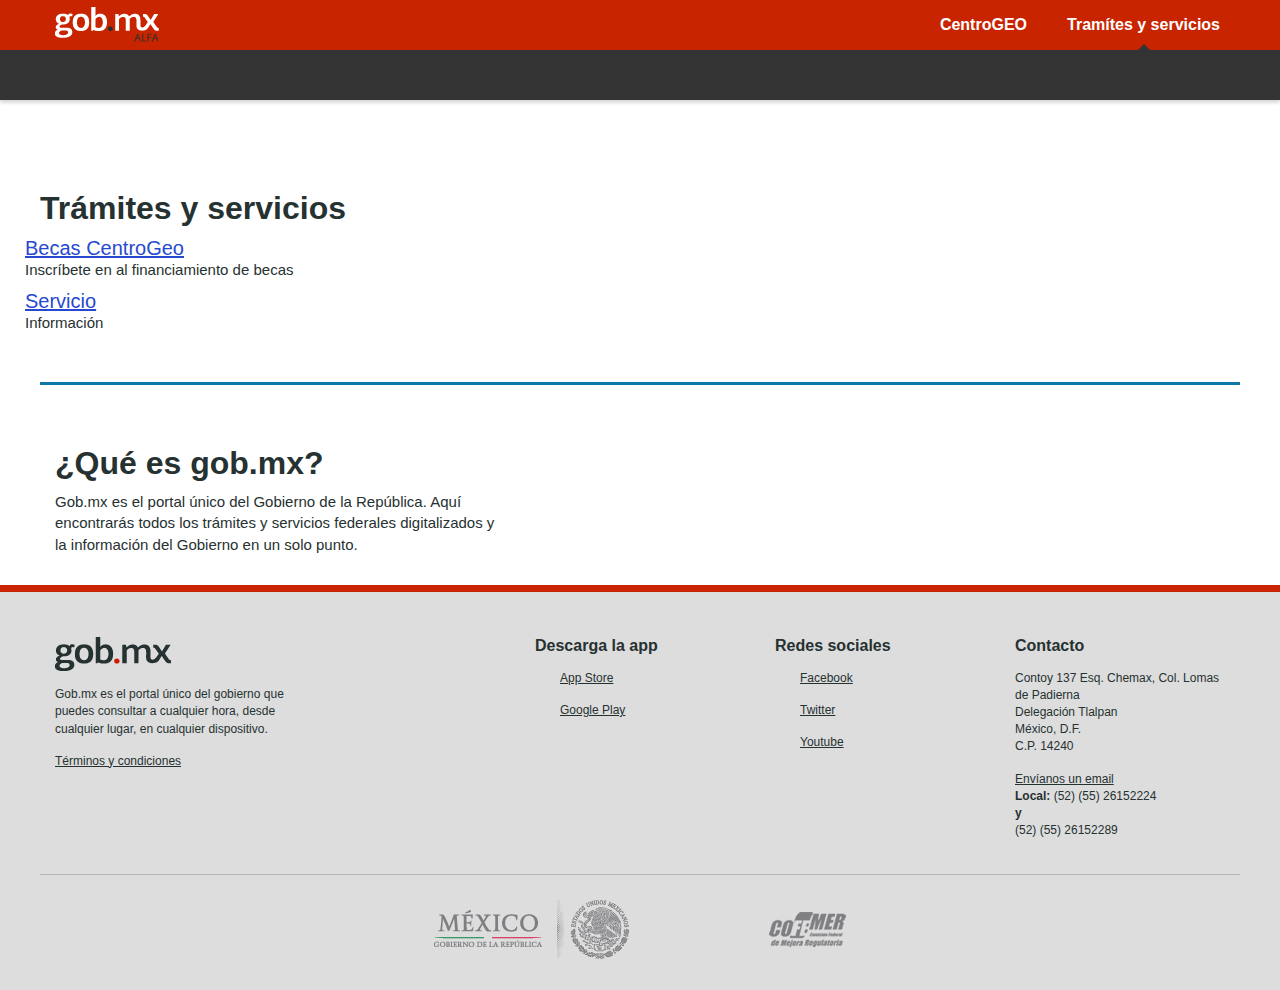
==== index.html @ 92740a18 "first commit" ====
<!DOCTYPE html>
<html lang="es">
  <head>
    <title>Tramítes CentroGeo</title>
    <meta charset="utf-8">

    <!-- Soporte para usar HTML5 en IE8 -->
    <!--[if lt IE 9]><script src="/assets/js/vendor/html5.js"></script><![endif]-->

    <!-- CSS -->
    <link href="./css/gobmx.css" rel="stylesheet">

  </head>


  <body>


        <!-- Header -->
  <header class="gobmx-header">
    <div class="network-nav">
      <div class="container">
        <div class="logo">
          <a href="http://alfa.gob.mx/">
            <img alt="Gob.mx" src="./images/gobmx/logos/gobmx-top.png">
          </a>
        </div>
        <nav>
          <ul>
            <li>
              <a href="http://centrogeo.org.mx/es/" target="_blank">CentroGEO</a>
            </li>
            <li>
              <a class="current" href="http://www.gob.mx/" target="_blank">Tramítes y servicios</a>
            </li>
          </ul>
        </nav>
      </div>
    </div>
    <div class="top-nav">
      <div class="container">
      <!--
        <nav>
          <ul>
            <li>
              <a href="#">Otro enlace 1</a>
            </li>
            <li>
              <a href="#">Otro enlace 2</a>
            </li>
            <li>
              <a href="#">Otro enlace 3</a>
            </li>
          </ul>
        </nav>
        -->
      </div>
    </div>
  </header>


    <link href="./css/estiloindex.css" rel="stylesheet">
    <!-- Contenido -->
    <div class="page">
     
          <div class="latest-process">
                <div class="container">
                  <!-- end buscador -->
                  <h1>Trámites y servicios</h1>
                  <div class="list">
                  <div class="row">
                  <div class="item">
                  <a href="./contenido/info_beca.html">Becas CentroGeo</a>
                  <p>Inscríbete en al financiamiento de becas</p>
                  </div>
                  <div class="item">
                  <a href="#">Servicio</a>
                  <p>Información</p>
                  </div>
                  </div>
                  </div>
                </div>
           </div>
      </div>

      <div class="about">
        <div class="container">
          <div class="row">
            <div class="fl_left">
              <h1>¿Qué es gob.mx?</h1>
              <p>Gob.mx es el portal único del Gobierno de la República. Aquí encontrarás todos los trámites y servicios federales digitalizados y la información del Gobierno en un solo punto.</p>
            </div>
          <div class="fl_right">
            <!-- Survey -->
            <div class="survey">
                <!-- Section title 
                <h4>Participa en la consulta</h4>
                -->
              <!--
              <div class="topic">
                
                  <div class="question">¿A qué categoría pertenece el trámite de Cartilla Militar?</div>
                  <input id="question_id" name="question_id" type="hidden" value="537a92cc2bbfbb9173000030">
                  <input id="question_title" name="question_title" type="hidden" value="Cartilla Militar">
               
                <div class="answers">
                  <ul>
                  <li data-answer-id="537a92cc2bbfbb9173000031">Trámites de identificación personal.</li>
                  <li data-answer-id="537a92cc2bbfbb9173000032">Cumplimiento con el Servicio Militar.</li>
                  <li data-answer-id="537a92cc2bbfbb9173000033">Trámites de la Secretaría de la Defensa Nacional (SEDENA)</li>
                  </ul>
                </div>
              
                <div class="form_msg"></div>
               
                <div class="send_form">
                  <button class="btn btn-primary btn-medium send_survey">
                  Enviar
                  </button>
                </div>
              </div>
              -->
              <!-- Chart -->
              <div id="chart"></div>
            </div>
            </div>
          </div>
        </div>
     

    </div>



   



      <!-- Footer -->
  <footer class="gobmx-footer">
    <div class="container">
      <div class="contact-methods">
        <div class="way about">
          <div class="wrap">
            <div class="logo">
              <a href="http://alfa.gob.mx/">
                <img alt="Gob.mx" src="./images/gobmx/logos/gobmx-bottom.png">
              </a>
            </div>
            <p>Gob.mx es el portal único del gobierno que<br />puedes consultar a cualquier hora, desde<br />cualquier lugar, en cualquier dispositivo.</p>
            <p class="privacy">
              <a href="http://alfa.gob.mx/terminos-y-condiciones">Términos y condiciones</a>
            </p>
          </div>
        </div>
        <div class="way">
          <div class="wrap">
            <h3>Descarga la app</h3>
            <ul>
              <li>
                <a class="apple" href="#">App Store</a>
              </li>
              <li>
                <a class="google" href="#">Google Play</a>
              </li>
            </ul>
          </div>
        </div>
        <div class="way">
          <div class="wrap">
            <h3>Redes sociales</h3>
            <ul>
              <li>
                <a class="fb" href="https://facebook.com/gobmx" target="_blank">Facebook</a>
              </li>
              <li>
                <a class="tw" href="https://twitter.com/gobmx_beta" target="_blank">Twitter</a>
              </li>
              <li>
                <a class="yt" href="http://www.youtube.com/gobiernorepublicamx" target="_blank">Youtube</a>
              </li>
            </ul>
          </div>
        </div>
        <div class="way">
          <div class="wrap">
            <h3>Contacto</h3>
            <p>
              Contoy 137 Esq. Chemax, Col. Lomas de Padierna
              <br>
              Delegación Tlalpan
              <br>
              México, D.F.
              <br>
              C.P. 14240
            </p>
            <p>
              <a class="email" href="http://alfa.gob.mx/contacto">Envíanos un email</a>
              <br>
              <strong>Local:</strong>
               (52) (55) 26152224 
              <br>
              <strong>y</strong>
              <br>
              (52) (55) 26152289
            </p>
          </div>
        </div>
      </div>
      <div class="bottom-nav">
        <div>
          <div class="logo">
            <a href="http://www.presidencia.gob.mx/" target="_blank">
              <img alt="México - Gobierno de la República" src="./images/gobmx/logos/presidencia-bottom.png">
            </a>
          </div>
          <div class="logo">
            <a href="http://www.cofemer.gob.mx/" target="_blank">
              <img alt="COFEMER" src="./images/gobmx/logos/cofemer-bottom.png">
            </a>
          </div>
        </div>
      </div>
    </div>
  </footer>

    <!-- JS -->
    <script src="../js/vendor/jquery-1.10.2.min.js"></script>
    <script src="../js/vendor/bootstrap.js"></script>

  </body>
</html>
---- css/gobmx.css ----
@import url(../css/vendor/bootstrap.css);
/**
 * -------------------------
 * @section Generals
 * @info    This properties are for entire front-end and we could use whenever
 * -------------------------
*/
body {
  font-family: "Open Sans", sans-serif;
  font-size: 15px;
  line-height: 1.42857;
  color: #263131; }

/**
 * -------------------------
 * @info Page
 * -------------------------
*/
.page {
  margin-top: 30px; }
  .page .container {
    padding: 0;
    max-width: 1200px;
    width: 100%; }

/**
 * -------------------------
 * @info Misc
 * -------------------------
*/
img {
  -ms-interpolation-mode: bicubic;
  border: none; }

.preloader {
  padding: 10px 0; }

/**
 * -------------------------
 * @info Links
 * -------------------------
*/
a {
  color: #2649d0;
  text-decoration: none; }
  a:hover {
    color: #2649d0;
    text-decoration: underline; }

/**
 * -------------------------
 * @section Header
 * -------------------------
*/
.gobmx-header {
  font-weight: 700; }
  .gobmx-header > div {
    z-index: 2000;
    height: 50px; }
  .gobmx-header .container {
    width: 100%;
    max-width: 1200px;
    padding: 0; }
  .gobmx-header li {
    margin: 0 15px; }
    .gobmx-header li a {
      color: white;
      font-size: 16px;
      display: block;
      padding: 0 5px;
      line-height: 50px; }
  .gobmx-header .network-nav {
    background: #c92400; }
    .gobmx-header .network-nav .logo {
      margin: 7px 0 0 15px; }
    .gobmx-header .network-nav nav a {
      position: relative; }
      .gobmx-header .network-nav nav a.current:after {
        display: block; }
      .gobmx-header .network-nav nav a:after {
        content: "";
        position: absolute;
        left: 50%;
        margin-left: -15px;
        width: 0;
        height: 0;
        border-left: 15px solid transparent;
        border-right: 15px solid transparent;
        border-bottom: 15px solid #333333;
        border-top: 15px solid transparent;
        bottom: -9px;
        display: none; }
  .gobmx-header .top-nav {
    background: #333333;
    -webkit-box-shadow: 0 3px 3px rgba(0, 0, 0, 0.15);
    -moz-box-shadow: 0 3px 3px rgba(0, 0, 0, 0.15);
    box-shadow: 0 3px 3px rgba(0, 0, 0, 0.15); }
    .gobmx-header .top-nav.fixed {
      position: fixed;
      margin-top: 0; }

/**
 * -------------------------
 * @section Footer
 * -------------------------
*/
.gobmx-footer {
  border-top: 7px solid #c92400;
  background: #dddddd;
  position: relative;
  padding: 45px 0 25px 0;
  display: block;
  margin-top: 20px; }
  .gobmx-footer .container {
    width: 100%;
    max-width: 1200px;
    padding: 0; }
  .gobmx-footer .contact-methods {
    padding-bottom: 35px; }
    .gobmx-footer .contact-methods .way {
      width: 20%;
      font-size: 12px; }
      .gobmx-footer .contact-methods .way.about {
        width: 40%; }
      .gobmx-footer .contact-methods .way a, .gobmx-footer .contact-methods .way span {
        color: #263131;
        text-decoration: underline; }
      .gobmx-footer .contact-methods .way .wrap {
        padding: 0 15px; }
        .gobmx-footer .contact-methods .way .wrap p {
          padding-top: 15px;
          margin-bottom: 0; }
        .gobmx-footer .contact-methods .way .wrap h3 {
          color: #263131;
          font-size: 16px;
          margin: 0; }
        .gobmx-footer .contact-methods .way .wrap ul {
          padding-top: 5px; }
          .gobmx-footer .contact-methods .way .wrap ul li {
            padding-top: 15px; }
          .gobmx-footer .contact-methods .way .wrap ul a {
            padding-left: 25px;
            min-height: 16px;
            background: no-repeat left top; }
        .gobmx-footer .contact-methods .way .wrap .apple {
          background-image: url("/assets/images/gobmx/icons/apple-ft.png"); }
        .gobmx-footer .contact-methods .way .wrap .google {
          background-image: url("/assets/images/gobmx/icons/google-ft.png"); }
        .gobmx-footer .contact-methods .way .wrap .fb {
          background-image: url("/assets/images/gobmx/icons/fb-ft.png"); }
        .gobmx-footer .contact-methods .way .wrap .tw {
          background-image: url("/assets/images/gobmx/icons/tw-ft.png"); }
        .gobmx-footer .contact-methods .way .wrap .yt {
          background-image: url("/assets/images/gobmx/icons/yt-ft.png"); }
        .gobmx-footer .contact-methods .way .wrap .email {
          background: url("/assets/gobmx/icons/email-ft.png") no-repeat right top;
          min-height: 16px;
          padding-right: 20px;
          text-decoration: underline; }
  .gobmx-footer .bottom-nav {
    border-top: 1px solid #b7b7b7;
    padding-top: 25px;
    text-align: center; }
    .gobmx-footer .bottom-nav .logo {
      margin: 0 70px; }

/**
 * -------------------------
 * @info Tabs
 * -------------------------
*/
.nav-tabs {
  border-bottom: 1px solid #dddddd; }
  .nav-tabs > li > a {
    border: 1px solid #dddddd;
    border-bottom: 0;
    -webkit-border-radius: 0;
    -moz-border-radius: 0;
    border-radius: 0;
    background-color: #f9f9f9;
    color: #263131;
    padding: 18px 25px;
    margin-right: -1px; }
    .nav-tabs > li > a:hover {
      border: 1px solid #dddddd; }
  .nav-tabs > li.active > a, .nav-tabs > li.active > a:hover, .nav-tabs > li.active > a:focus {
    border-top-color: #c92400;
    background-color: white;
    color: #c92400; }

/**
 * -------------------------
 * @info Tab content
 * -------------------------
*/
.tab-content {
  border: 1px solid #dddddd;
  border-top: 0;
  padding: 15px; }
  .tab-content > .tab-pane > p:last-child, .tab-content > .tab-pane > ul:last-child, .tab-content > .tab-pane > ol:last-child, .tab-content > .tab-pane > blockquote:last-child, .tab-content > .tab-pane > .form-control:last-child, .tab-content > .tab-pane > .table:last-child, .tab-content > .tab-pane > .navbar:last-child, .tab-content > .tab-pane > .jumbotron:last-child, .tab-content > .tab-pane > .alert:last-child, .tab-content > .tab-pane > .panel:last-child, .tab-content > .tab-pane > .list-group:last-child, .tab-content > .tab-pane > .well:last-child, .tab-content > .tab-pane > .progress:last-child, .tab-content > .tab-pane > .progress:last-child, .tab-content > .tab-pane > .page:last-child, .tab-content > .tab-pane > .page > .container > *:last-child,
  .tab-content > .tab-pane form > .form-group:last-child,
  .tab-content > .tab-pane form > .help-block:last-child,
  .tab-content > .tab-pane .form-group > .help-block:last-child, .tab-content > .tab-pane > .table-responsive:last-child > .table {
    margin-bottom: 0; }
  .tab-content > .tab-pane > .page {
    margin-top: 0; }

/**
 * -------------------------
 * @info Dropdown menu
 * -------------------------
*/
.dropdown-menu > li > a:hover, .dropdown-menu > li > a:focus {
  background-color: #1a79a7;
  color: white; }

/**
 * -------------------------
 * @section Generals
 * -------------------------
*/
.no-border {
  border: none !important; }

.no-border-top {
  border-top: none !important; }

.no-border-left {
  border-left: none !important; }

.no-border-right {
  border-right: none !important; }

.no-border-bottom {
  border-bottom: none !important; }

.no-margin {
  margin: 0px !important; }

.no-margin-right {
  margin-right: 0px !important; }

.no-margin-left {
  margin-left: 0px !important; }

.no-margin-bottom {
  margin-bottom: 0px !important; }

.no-margin-top {
  margin-top: 0px !important; }

.no-padding {
  padding: 0px !important; }

.no-padding-top {
  padding-top: 0px !important; }

.no-padding-left {
  padding-left: 0px !important; }

.no-padding-right {
  padding-right: 0px !important; }

.no-padding-bottom {
  padding-bottom: 0px !important; }

.gobmx-header ul, .gobmx-footer .contact-methods .way .wrap ul {
  margin: 0;
  padding: 0;
  list-style-type: none; }

/**
 * -------------------------
 * @info Buttons
 * -------------------------
*/
.btn {
  -webkit-border-radius: 0;
  -moz-border-radius: 0;
  border-radius: 0;
  outline: none !important;
  padding: 8px 20px; }
  .btn.disabled, .btn.disabled:hover, .btn.disabled:focus, .btn.disabled:active, .btn.disabled.active, .btn[disabled], .btn[disabled]:hover, .btn[disabled]:focus, .btn[disabled]:active, .btn[disabled].active, fieldset[disabled] .btn, fieldset[disabled] .btn:hover, fieldset[disabled] .btn:focus, fieldset[disabled] .btn:active, fieldset[disabled] .btn.active {
    opacity: 1;
    filter: alpha(opacity=100); }
    .btn.disabled.btn-default, .btn.disabled:hover.btn-default, .btn.disabled:focus.btn-default, .btn.disabled:active.btn-default, .btn.disabled.active.btn-default, .btn[disabled].btn-default, .btn[disabled]:hover.btn-default, .btn[disabled]:focus.btn-default, .btn[disabled]:active.btn-default, .btn[disabled].active.btn-default, fieldset[disabled] .btn.btn-default, fieldset[disabled] .btn:hover.btn-default, fieldset[disabled] .btn:focus.btn-default, fieldset[disabled] .btn:active.btn-default, fieldset[disabled] .btn.active.btn-default {
      background: white;
      color: #dddddd; }
    .btn.disabled.btn-primary, .btn.disabled:hover.btn-primary, .btn.disabled:focus.btn-primary, .btn.disabled:active.btn-primary, .btn.disabled.active.btn-primary, .btn[disabled].btn-primary, .btn[disabled]:hover.btn-primary, .btn[disabled]:focus.btn-primary, .btn[disabled]:active.btn-primary, .btn[disabled].active.btn-primary, fieldset[disabled] .btn.btn-primary, fieldset[disabled] .btn:hover.btn-primary, fieldset[disabled] .btn:focus.btn-primary, fieldset[disabled] .btn:active.btn-primary, fieldset[disabled] .btn.active.btn-primary {
      background: #45afe2;
      border-color: #45afe2; }
    .btn.disabled.btn-secondary, .btn.disabled:hover.btn-secondary, .btn.disabled:focus.btn-secondary, .btn.disabled:active.btn-secondary, .btn.disabled.active.btn-secondary, .btn[disabled].btn-secondary, .btn[disabled]:hover.btn-secondary, .btn[disabled]:focus.btn-secondary, .btn[disabled]:active.btn-secondary, .btn[disabled].active.btn-secondary, fieldset[disabled] .btn.btn-secondary, fieldset[disabled] .btn:hover.btn-secondary, fieldset[disabled] .btn:focus.btn-secondary, fieldset[disabled] .btn:active.btn-secondary, fieldset[disabled] .btn.active.btn-secondary {
      background: #849f9f;
      border-color: #849f9f; }
    .btn.disabled.btn-success, .btn.disabled:hover.btn-success, .btn.disabled:focus.btn-success, .btn.disabled:active.btn-success, .btn.disabled.active.btn-success, .btn[disabled].btn-success, .btn[disabled]:hover.btn-success, .btn[disabled]:focus.btn-success, .btn[disabled]:active.btn-success, .btn[disabled].active.btn-success, fieldset[disabled] .btn.btn-success, fieldset[disabled] .btn:hover.btn-success, fieldset[disabled] .btn:focus.btn-success, fieldset[disabled] .btn:active.btn-success, fieldset[disabled] .btn.active.btn-success {
      background: #9fd79e;
      border-color: #9fd79e; }
    .btn.disabled.btn-warning, .btn.disabled:hover.btn-warning, .btn.disabled:focus.btn-warning, .btn.disabled:active.btn-warning, .btn.disabled.active.btn-warning, .btn[disabled].btn-warning, .btn[disabled]:hover.btn-warning, .btn[disabled]:focus.btn-warning, .btn[disabled]:active.btn-warning, .btn[disabled].active.btn-warning, fieldset[disabled] .btn.btn-warning, fieldset[disabled] .btn:hover.btn-warning, fieldset[disabled] .btn:focus.btn-warning, fieldset[disabled] .btn:active.btn-warning, fieldset[disabled] .btn.active.btn-warning {
      background: #f9d8a3;
      border-color: #f9d8a3; }
    .btn.disabled.btn-danger, .btn.disabled:hover.btn-danger, .btn.disabled:focus.btn-danger, .btn.disabled:active.btn-danger, .btn.disabled.active.btn-danger, .btn[disabled].btn-danger, .btn[disabled]:hover.btn-danger, .btn[disabled]:focus.btn-danger, .btn[disabled]:active.btn-danger, .btn[disabled].active.btn-danger, fieldset[disabled] .btn.btn-danger, fieldset[disabled] .btn:hover.btn-danger, fieldset[disabled] .btn:focus.btn-danger, fieldset[disabled] .btn:active.btn-danger, fieldset[disabled] .btn.active.btn-danger {
      background: #ff5530;
      border-color: #ff5530; }

/**
 * -------------------------
 * @info Buttons variants
 * -------------------------
*/
.btn-default {
  color: #263131;
  background-color: white;
  border-color: #dddddd; }
  .btn-default:hover, .btn-default:focus, .btn-default:active, .btn-default.active {
    color: #263131;
    background-color: #cccccc;
    border-color: #aaaaaa; }
  .open .btn-default.dropdown-toggle {
    color: #263131;
    background-color: #cccccc;
    border-color: #aaaaaa; }
  .btn-default:active, .btn-default.active {
    background-image: none; }
  .open .btn-default.dropdown-toggle {
    background-image: none; }
  .btn-default .badge {
    color: white;
    background-color: #263131; }

.btn-primary {
  color: white;
  background-color: #1a79a7;
  border-color: #1a79a7; }
  .btn-primary:hover, .btn-primary:focus, .btn-primary:active, .btn-primary.active {
    color: white;
    background-color: #0c394f;
    border-color: #0c394f; }
  .open .btn-primary.dropdown-toggle {
    color: white;
    background-color: #0c394f;
    border-color: #0c394f; }
  .btn-primary:active, .btn-primary.active {
    background-image: none; }
  .open .btn-primary.dropdown-toggle {
    background-image: none; }
  .btn-primary .badge {
    color: #1a79a7;
    background-color: white; }

.btn-secondary {
  color: white;
  background-color: #263131;
  border-color: #263131; }
  .btn-secondary:hover, .btn-secondary:focus, .btn-secondary:active, .btn-secondary.active {
    color: white;
    background-color: #536a6a;
    border-color: #536a6a; }
  .open .btn-secondary.dropdown-toggle {
    color: white;
    background-color: #536a6a;
    border-color: #536a6a; }
  .btn-secondary:active, .btn-secondary.active {
    background-image: none; }
  .open .btn-secondary.dropdown-toggle {
    background-image: none; }
  .btn-secondary .badge {
    color: #263131;
    background-color: white; }

.btn-success {
  color: white;
  background-color: #58b956;
  border-color: #58b956; }
  .btn-success:hover, .btn-success:focus, .btn-success:active, .btn-success.active {
    color: white;
    background-color: #337831;
    border-color: #337831; }
  .open .btn-success.dropdown-toggle {
    color: white;
    background-color: #337831;
    border-color: #337831; }
  .btn-success:active, .btn-success.active {
    background-image: none; }
  .open .btn-success.dropdown-toggle {
    background-image: none; }
  .btn-success .badge {
    color: #58b956;
    background-color: white; }

.btn-warning {
  color: white;
  background-color: #f3af43;
  border-color: #f3af43; }
  .btn-warning:hover, .btn-warning:focus, .btn-warning:active, .btn-warning.active {
    color: white;
    background-color: #c47d0c;
    border-color: #c47d0c; }
  .open .btn-warning.dropdown-toggle {
    color: white;
    background-color: #c47d0c;
    border-color: #c47d0c; }
  .btn-warning:active, .btn-warning.active {
    background-image: none; }
  .open .btn-warning.dropdown-toggle {
    background-image: none; }
  .btn-warning .badge {
    color: #f3af43;
    background-color: white; }

.btn-danger {
  color: white;
  background-color: #c92400;
  border-color: #c92400; }
  .btn-danger:hover, .btn-danger:focus, .btn-danger:active, .btn-danger.active {
    color: white;
    background-color: #631200;
    border-color: #631200; }
  .open .btn-danger.dropdown-toggle {
    color: white;
    background-color: #631200;
    border-color: #631200; }
  .btn-danger:active, .btn-danger.active {
    background-image: none; }
  .open .btn-danger.dropdown-toggle {
    background-image: none; }
  .btn-danger .badge {
    color: #c92400;
    background-color: white; }

.btn-link {
  color: #2649d0; }
  .btn-link:hover, .btn-link:focus {
    color: #2649d0; }

/**
 * -------------------------
 * @info Button Sizes
 * -------------------------
*/
.btn-lg {
  padding: 12px 20px;
  font-size: 15px; }

.btn-sm {
  padding: 5px 20px;
  font-size: 12px; }

.btn-xs {
  padding: 1px 20px;
  font-size: 12px; }

/**
 * -------------------------
 * @info Pagination
 * -------------------------
*/
.pagination > li a, .pagination > li span {
  color: #1a79a7; }
  .pagination > li a:hover, .pagination > li a:focus, .pagination > li span:hover, .pagination > li span:focus {
    color: #1a79a7;
    background-color: #eeeeee; }
.pagination > li.hover a, .pagination > li.hover span {
  color: #1a79a7;
  background-color: #eeeeee; }
.pagination > li.active > a, .pagination > li.active > a:hover, .pagination > li.active > a:focus, .pagination > li.active > span, .pagination > li.active > span:hover, .pagination > li.active > span:focus {
  background-color: #1a79a7; }

/**
 * -------------------------
 * @info  Get Google Web Fonts
 * @see   Google Web Fonts
 * http://www.google.com/webfonts/
 * -------------------------
*/
/**
 * -------------------------
 * @info  Fonts
 * -------------------------
*/
.gobmx-footer .contact-methods {
  font-family: "Open Sans", Arial, Helvetica, sans-serif; }

.gobmx-header {
  font-family: "Lato", Arial, Helvetica, sans-serif; }

/**
 * -------------------------
 * @info Headings
 * -------------------------
*/
h1, h2, h3, h4, h5, h6, .h1, .h2, .h3, .h4, .h5, .h6 {
  font-weight: 600; }

h1, .h1 {
  font-size: 30px; }

h2, .h2 {
  font-size: 28px; }

h3, .h3 {
  font-size: 24px; }

h4, .h4 {
  font-size: 20px; }

h5, .h5 {
  font-size: 18px; }

h6, .h6 {
  font-size: 16px; }

/**
 * -------------------------
 * @info Paragraphs
 * -------------------------
*/
small, .small {
  font-size: 12px;
  color: #999999; }

/**
 * -------------------------
 * @info Blockquote
 * -------------------------
*/
blockquote {
  font-weight: 700;
  font-size: 18px;
  border-left-color: #eeeeee; }
  blockquote footer {
    font-size: 12px;
    font-weight: 400; }
  blockquote.blockquote-reverse {
    border-right-color: #eeeeee; }

/**
 * -------------------------
 * @info Box model.
 * -------------------------
*/
.show {
  display: block !important; }

.hide {
  display: none !important; }

.in-block, .gobmx-footer .contact-methods .way .wrap ul a, .gobmx-footer .contact-methods .way .wrap .email, .gobmx-footer .bottom-nav > div {
  display: inline-block;
  zoom: 1;
  *display: inline; }

.middle {
  vertical-align: middle; }

.vmiddle {
  visibility: hidden; }

.vbottom {
  vertical-align: bottom; }

/**
 * -------------------------
 * @info Grid rules.
 * -------------------------
*/
.fl-left, .gobmx-header li, .gobmx-header .network-nav .logo, .gobmx-footer .contact-methods .way, .gobmx-footer .bottom-nav .logo {
  float: left; }

.fl-right, .gobmx-header .network-nav nav, .gobmx-header .top-nav nav {
  float: right; }

.no-float {
  float: none !important; }

.ow-hidden, .gobmx-header ul, .gobmx-header .network-nav .container, .gobmx-footer .bottom-nav > div {
  overflow: hidden; }

.clear-fix, .gobmx-footer .contact-methods {
  zoom: 1; }

.clear-fix:before, .clear-fix:after, .gobmx-footer .contact-methods:before, .gobmx-footer .contact-methods:after {
  content: " ";
  height: 0;
  clear: both;
  display: table; }

.clear {
  clear: both; }

/**
 * -------------------------
 * @info Table with zebra style
 * -------------------------
*/
.table-striped > thead > tr > th {
  border-bottom: 0; }
.table-striped > tbody > tr > td, .table-striped > tbody > tr th {
  border-top: 0; }
.table-striped > tbody > tr:nth-child(odd) > td,
.table-striped > tbody > tr:nth-child(odd) > th {
  background-color: #f2f8fc; }

/**
 * -------------------------
 * @info Label
 * -------------------------
*/
form .control-label, label {
  font-weight: 400 !important;
  font-size: 13px !important; }

/**
 * -------------------------
 * @info Form control
 * -------------------------
*/
.form-control {
  -webkit-box-shadow: none;
  -moz-box-shadow: none;
  box-shadow: none;
  -webkit-border-radius: 0;
  -moz-border-radius: 0;
  border-radius: 0;
  font-size: 13px;
  padding: 8px 15px;
  height: 40px; }

/**
 * -------------------------
 * @info Help block
 * -------------------------
*/
.help-block {
  font-size: 13px;
  color: #7b7b7b; }

/**
 * -------------------------
 * @info Validations
 * -------------------------
*/
.has-success .help-block,
.has-success .control-label,
.has-success .radio,
.has-success .checkbox,
.has-success .radio-inline,
.has-success .checkbox-inline {
  color: #337831; }
.has-success .form-control {
  border-color: #337831;
  -webkit-box-shadow: inset 0 1px 1px rgba(0, 0, 0, 0.075);
  -moz-box-shadow: inset 0 1px 1px rgba(0, 0, 0, 0.075);
  box-shadow: inset 0 1px 1px rgba(0, 0, 0, 0.075); }
  .has-success .form-control:focus {
    border-color: #245323;
    -webkit-box-shadow: inset 0 1px 1px rgba(0, 0, 0, 0.075), 0 0 6px #58b956;
    -moz-box-shadow: inset 0 1px 1px rgba(0, 0, 0, 0.075), 0 0 6px #58b956;
    box-shadow: inset 0 1px 1px rgba(0, 0, 0, 0.075), 0 0 6px #58b956; }
.has-success .input-group-addon {
  color: #337831;
  border-color: #337831;
  background-color: whitesmoke; }
.has-success .form-control-feedback {
  color: #337831; }

.has-warning .help-block,
.has-warning .control-label,
.has-warning .radio,
.has-warning .checkbox,
.has-warning .radio-inline,
.has-warning .checkbox-inline {
  color: #c47d0c; }
.has-warning .form-control {
  border-color: #c47d0c;
  -webkit-box-shadow: inset 0 1px 1px rgba(0, 0, 0, 0.075);
  -moz-box-shadow: inset 0 1px 1px rgba(0, 0, 0, 0.075);
  box-shadow: inset 0 1px 1px rgba(0, 0, 0, 0.075); }
  .has-warning .form-control:focus {
    border-color: #945e09;
    -webkit-box-shadow: inset 0 1px 1px rgba(0, 0, 0, 0.075), 0 0 6px #f3af43;
    -moz-box-shadow: inset 0 1px 1px rgba(0, 0, 0, 0.075), 0 0 6px #f3af43;
    box-shadow: inset 0 1px 1px rgba(0, 0, 0, 0.075), 0 0 6px #f3af43; }
.has-warning .input-group-addon {
  color: #c47d0c;
  border-color: #c47d0c;
  background-color: whitesmoke; }
.has-warning .form-control-feedback {
  color: #c47d0c; }

.has-error .help-block,
.has-error .control-label,
.has-error .radio,
.has-error .checkbox,
.has-error .radio-inline,
.has-error .checkbox-inline {
  color: #c92400; }
.has-error .form-control {
  border-color: #c92400;
  -webkit-box-shadow: inset 0 1px 1px rgba(0, 0, 0, 0.075);
  -moz-box-shadow: inset 0 1px 1px rgba(0, 0, 0, 0.075);
  box-shadow: inset 0 1px 1px rgba(0, 0, 0, 0.075); }
  .has-error .form-control:focus {
    border-color: #961b00;
    -webkit-box-shadow: inset 0 1px 1px rgba(0, 0, 0, 0.075), 0 0 6px #ff5530;
    -moz-box-shadow: inset 0 1px 1px rgba(0, 0, 0, 0.075), 0 0 6px #ff5530;
    box-shadow: inset 0 1px 1px rgba(0, 0, 0, 0.075), 0 0 6px #ff5530; }
.has-error .input-group-addon {
  color: #c92400;
  border-color: #c92400;
  background-color: whitesmoke; }
.has-error .form-control-feedback {
  color: #c92400; }

/**
 * -------------------------
 * @info Breadcrumbs
 * -------------------------
*/
.breadcrumb {
  font-size: 14px; }
  .breadcrumb > li + li:before, .breadcrumb > li + li:before {
    padding: 0 3px; }
  .breadcrumb > li + li:before, .breadcrumb > li a, .breadcrumb > li + li:before, .breadcrumb > li a {
    color: #263131; }
  .breadcrumb > li.active, .breadcrumb > li.active {
    color: #c92400; }

/**
 * -------------------------
 * @info Basic panel
 * -------------------------
*/
.panel {
  -webkit-border-radius: 0;
  -moz-border-radius: 0;
  border-radius: 0;
  -webkit-box-shadow: none;
  -moz-box-shadow: none;
  box-shadow: none; }

.panel-title {
  font-size: 18px; }

.panel-heading {
  -webkit-border-radius: 0;
  -moz-border-radius: 0;
  border-radius: 0; }

.panel-body > p:last-child, .panel-body > ul:last-child, .panel-body > ol:last-child, .panel-body > blockquote:last-child, .panel-body > .form-control:last-child, .panel-body > .table:last-child, .panel-body > .navbar:last-child, .panel-body > .jumbotron:last-child, .panel-body > .alert:last-child, .panel-body > .panel:last-child, .panel-body > .list-group:last-child, .panel-body > .well:last-child, .panel-body > .progress:last-child, .panel-body > .progress:last-child, .panel-body > .page:last-child, .panel-body > .page > .container > *:last-child,
.panel-body form > .form-group:last-child,
.panel-body form > .help-block:last-child,
.panel-body .form-group > .help-block:last-child, .panel-body > .table-responsive:last-child > .table {
  margin-bottom: 0; }
.panel-body > .page {
  margin-top: 0; }

/**
 * -------------------------
 * @info Panel variants
 * -------------------------
*/
.panel-primary {
  border-color: #1a79a7; }
  .panel-primary > .panel-heading {
    background-color: #1a79a7;
    color: white; }
    .panel-primary > .panel-heading + .panel-collapse .panel-body {
      border-top-color: #1a79a7; }
  .panel-primary > .panel-footer + .panel-collapse .panel-body {
    border-bottom-color: #1a79a7; }

.panel-success {
  border-color: #58b956; }
  .panel-success > .panel-heading {
    background-color: #58b956;
    color: white; }
    .panel-success > .panel-heading + .panel-collapse .panel-body {
      border-top-color: #58b956; }
  .panel-success > .panel-footer + .panel-collapse .panel-body {
    border-bottom-color: #58b956; }

.panel-warning {
  border-color: #f3af43; }
  .panel-warning > .panel-heading {
    background-color: #f3af43;
    color: white; }
    .panel-warning > .panel-heading + .panel-collapse .panel-body {
      border-top-color: #f3af43; }
  .panel-warning > .panel-footer + .panel-collapse .panel-body {
    border-bottom-color: #f3af43; }

.panel-danger {
  border-color: #c92400; }
  .panel-danger > .panel-heading {
    background-color: #c92400;
    color: white; }
    .panel-danger > .panel-heading + .panel-collapse .panel-body {
      border-top-color: #c92400; }
  .panel-danger > .panel-footer + .panel-collapse .panel-body {
    border-bottom-color: #c92400; }

.panel-default {
  border-color: #dddddd; }
  .panel-default > .panel-heading {
    background-color: #f9f9f9;
    color: #263131; }
    .panel-default > .panel-heading + .panel-collapse .panel-body {
      border-top-color: #dddddd; }
  .panel-default > .panel-footer + .panel-collapse .panel-body {
    border-bottom-color: #dddddd; }

/**
 * -------------------------
 * @info Panel group
 * -------------------------
*/
.panel-group .panel {
  -webkit-border-radius: 0;
  -moz-border-radius: 0;
  border-radius: 0; }
  .panel-group .panel .panel-title {
    padding: 10px 55px 10px 15px;
    cursor: pointer; }
  .panel-group .panel.panel-default .panel-title {
    color: #263131;
    background-position: right center;
    background-repeat: no-repeat;
    background-image: url("/assets/images/gobmx/icons/panel-collapsed.png"); }
    .panel-group .panel.panel-default .panel-title.collapsed {
      background-image: url("/assets/images/gobmx/icons/panel.png"); }

/**
 * -------------------------
 * @info Popover
 * -------------------------
*/
.popover {
  width: 260px;
  padding: 0px;
  border: 0;
  -webkit-border-radius: 0;
  -moz-border-radius: 0;
  border-radius: 0;
  -webkit-box-shadow: none;
  -moz-box-shadow: none;
  box-shadow: none;
  background: #eeeeee; }
  .popover.top .arrow, .popover.top .arrow:after {
    border-top-color: #eeeeee; }
  .popover.right .arrow, .popover.right .arrow:after {
    border-right-color: #eeeeee; }
  .popover.bottom .arrow, .popover.bottom .arrow:after {
    border-bottom-color: #eeeeee; }
  .popover.left .arrow, .popover.left .arrow:after {
    border-left-color: #eeeeee; }
  .popover .popover-title {
    display: none; }
  .popover .popover-content {
    padding: 20px; }
    .popover .popover-content > p:last-child {
      margin-bottom: 0; }
---- css/estiloindex.css ----
.latest-process .container {
	border-bottom: 3px solid #0F78A9;
	padding: 40px 0;
}

.latest-process {
	font-size: 15px;
	line-height: 19px;
	margin-bottom: 40px;
}

h1, h2 {
	font-size: 32px;
	line-height: 36px;
	font-weight: 700;
}

.latest-process a {
	font-size: 20px;
	line-height: 24px;
	text-decoration: underline;
	font-weight: 500;
}


.fl_left {
  width: 100%;
  min-width: 200px;
  max-width: 450px;
  position: relative;
  left: 0px;
  float: left;
  top: 0px;

}

/* Estilo infomación del tramite beca*/ 

.single_page .summary {
	width: 655px;
	float: left;
}

.single_page .sidebar {
	width: 285px;
	float: right;
}

.blue_btn.full {
	width: 100%;
}

.blue_btn {
	padding: 0 25px;
	height: 38px;
	line-height: 38px;
	outline: none !important;
	border: none;
	font-size: 14px;
	text-decoration: none;
	position: relative;
	border: none;
	background: #0F78A9;
	color: #FFF !important;
	display: inline-block;
}

.page_header {
	border-bottom: 1px solid #EEE;
	padding-bottom: 5px;
}

.permit_costs .wrap {
	border: 1px solid #DDD;
	padding: 12px 40px 20px 40px;
}

.permit_costs .wrap thead {
	font-weight: 700;
}

.single_page .summary>div {
	margin-bottom: 40px;
}

.permit_availability {
	background: #F9F9F9;
	border: 1px solid #DDD;
	padding: 20px;
}

.permit_availability .wrap>div {
	display: table-cell;
	vertical-align: middle;
}


/* estilo formulario beca*/

select {
width: auto;
max-width: 100%;
padding: 0.3em;
background-color: #fff;
border: 1px solid #ccc;
}

#oferta, #maestria, #doctorado {
position: relative;
left: 20px;
}

#vigencia {
  position: relative;
  float: left;
  left: -450px;
  top: 100px;
}


.btn.btn-common {
	background: #fff;
	border-color: #ddd;
	color: #737579;
}
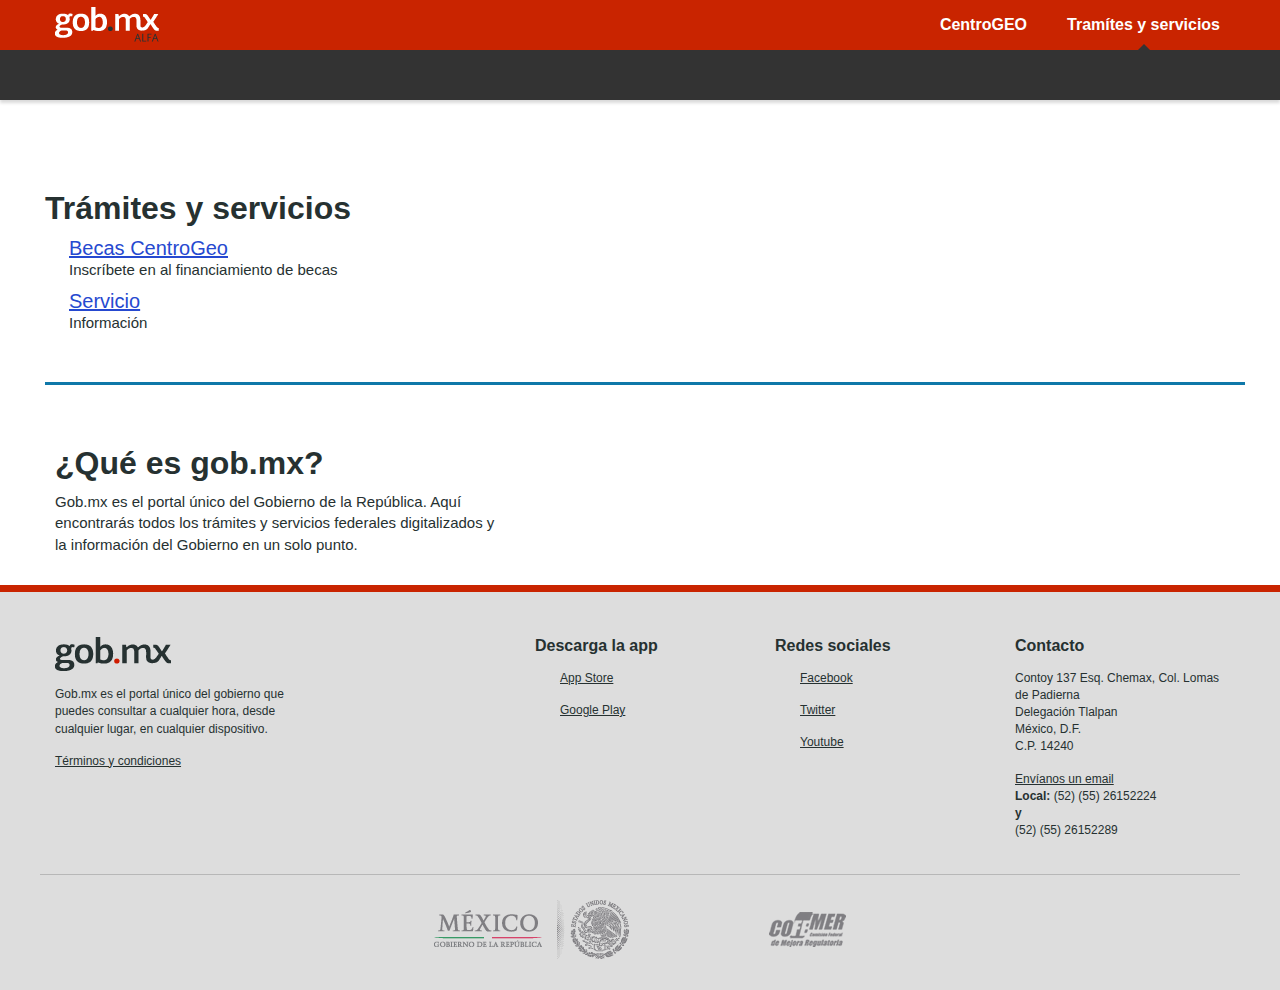
==== commit b937c98a: "Genera PDF para tramite de beca Agrego el archivo de la base de datos (db.sql)" ====
--- a/index.html
+++ b/index.html
@@ -68,16 +68,16 @@
                   <!-- end buscador -->
                   <h1>Trámites y servicios</h1>
                   <div class="list">
-                  <div class="row">
-                  <div class="item">
-                  <a href="./contenido/info_beca.html">Becas CentroGeo</a>
-                  <p>Inscríbete en al financiamiento de becas</p>
-                  </div>
-                  <div class="item">
-                  <a href="#">Servicio</a>
-                  <p>Información</p>
-                  </div>
-                  </div>
+                    <div class="row">
+                      <div class="item">
+                        <a href="./contenido/info_beca.html">Becas CentroGeo</a>
+                        <p>Inscríbete en al financiamiento de becas</p>
+                      </div>
+                      <div class="item">
+                        <a href="#">Servicio</a>
+                        <p>Información</p>
+                      </div>
+                    </div>
                   </div>
                 </div>
            </div>
--- a/css/gobmx.css
+++ b/css/gobmx.css
@@ -17,7 +17,9 @@
  * -------------------------
 */
 .page {
-  margin-top: 30px; }
+  margin-top: 30px; 
+  margin-left: 10px;
+}
   .page .container {
     padding: 0;
     max-width: 1200px;
@@ -197,7 +199,8 @@
   border: 1px solid #dddddd;
   border-top: 0;
   padding: 15px; }
-  .tab-content > .tab-pane > p:last-child, .tab-content > .tab-pane > ul:last-child, .tab-content > .tab-pane > ol:last-child, .tab-content > .tab-pane > blockquote:last-child, .tab-content > .tab-pane > .form-control:last-child, .tab-content > .tab-pane > .table:last-child, .tab-content > .tab-pane > .navbar:last-child, .tab-content > .tab-pane > .jumbotron:last-child, .tab-content > .tab-pane > .alert:last-child, .tab-content > .tab-pane > .panel:last-child, .tab-content > .tab-pane > .list-group:last-child, .tab-content > .tab-pane > .well:last-child, .tab-content > .tab-pane > .progress:last-child, .tab-content > .tab-pane > .progress:last-child, .tab-content > .tab-pane > .page:last-child, .tab-content > .tab-pane > .page > .container > *:last-child,
+  .tab-content > .tab-pane > p:last-child, .tab-content > .tab-pane > ul:last-child, .tab-content > .tab-pane > ol:last-child, .tab-content > .tab-pane > blockquote:last-child, .tab-content > .tab-pane > .form-control:last-child, .tab-content > .tab-pane > .table:last-child, .tab-content > .tab-pane > .navbar:last-child, .tab-content > .tab-pane > .jumbotron:last-child, .tab-content > .tab-pane > .alert:last-child, .tab-content > .tab-pane > .panel:last-child, .tab-content > .tab-pane > 
+  .list-group:last-child, .tab-content > .tab-pane > .well:last-child, .tab-content > .tab-pane > .progress:last-child, .tab-content > .tab-pane > .progress:last-child, .tab-content > .tab-pane > .page:last-child, .tab-content > .tab-pane > .page > .container > *:last-child,
   .tab-content > .tab-pane form > .form-group:last-child,
   .tab-content > .tab-pane form > .help-block:last-child,
   .tab-content > .tab-pane .form-group > .help-block:last-child, .tab-content > .tab-pane > .table-responsive:last-child > .table {
--- a/css/estiloindex.css
+++ b/css/estiloindex.css
@@ -122,4 +122,9 @@
 	background: #fff;
 	border-color: #ddd;
 	color: #737579;
+}
+
+.list {
+	margin-right: -15px;
+	margin-left: 39px;
 }